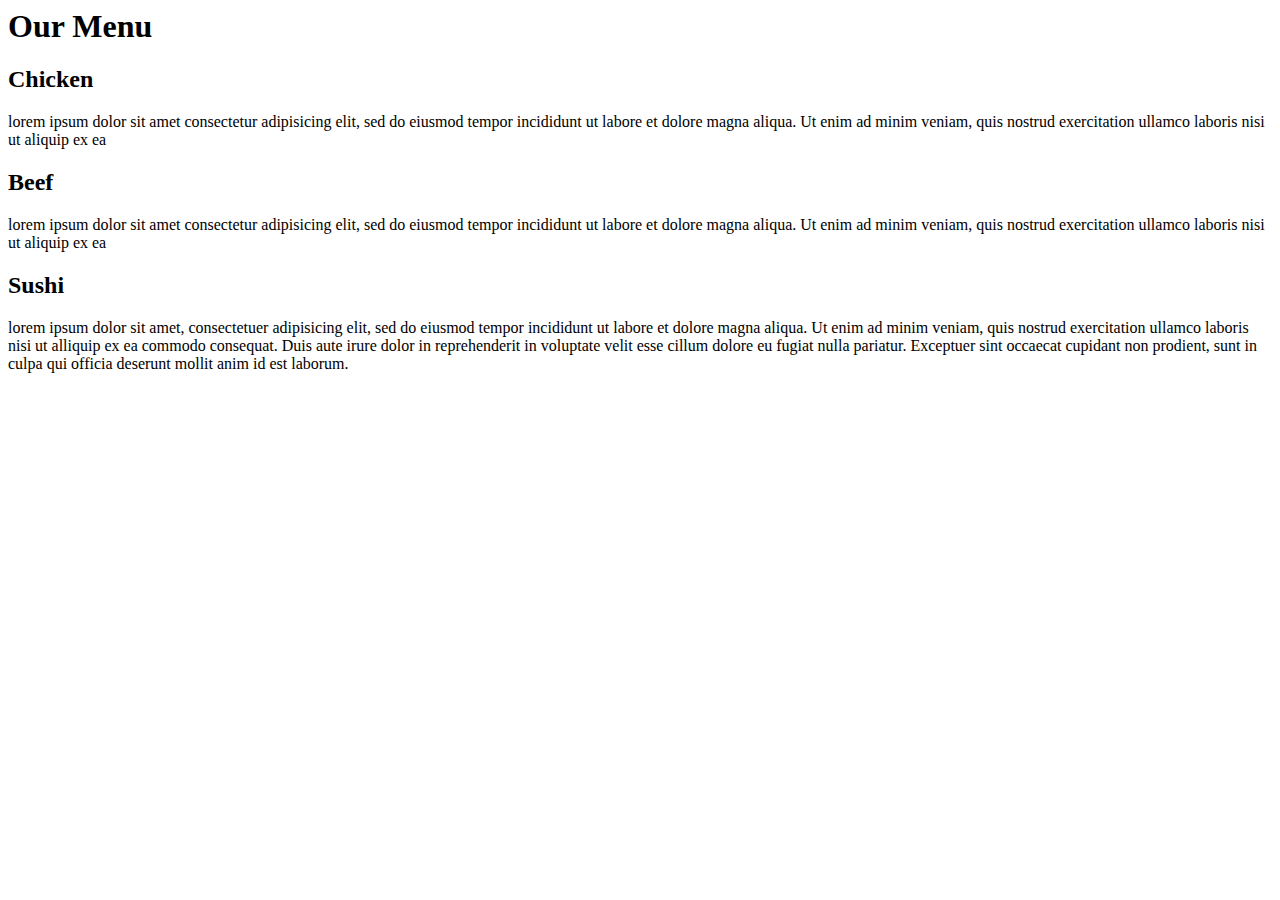
==== module2-solution/index.html @ 164b1a7b "Create index.html" ====
<html>
<head>
    <link rel="stylesheet" href="css/styles.css"/>
    <meta charset="utf-8">
    <meta name="viewport" content="width=device-width, initial-scale=1">

</head>

<body>
    <h1>Our Menu</h1>

    <div id="container">
        <div class="col-lg-4 col-md-6">
            <div id="heading_1">
                <h2>Chicken</h2>
            </div>
        <p>lorem ipsum dolor sit amet consectetur adipisicing elit, sed do eiusmod tempor incididunt ut labore et dolore magna aliqua. Ut enim ad minim veniam, quis nostrud exercitation ullamco laboris nisi ut aliquip ex ea</p>
        </div>
    </div>

    <div id="container">
        <div class="col-lg-4 col-md-6">
            <div id="heading_2">
                <h2>Beef</h2>
            </div>
        <p>lorem ipsum dolor sit amet consectetur adipisicing elit, sed do eiusmod tempor incididunt ut labore et dolore magna aliqua. Ut enim ad minim veniam, quis nostrud exercitation ullamco laboris nisi ut aliquip ex ea</p>
        </div>
    </div>


    <div id="container">
        <div class="col-lg-4 col-md-12">
            <div id="heading_3">
                 <h2>Sushi</h2>
            </div>
            <p> lorem ipsum dolor sit amet, consectetuer adipisicing elit, sed do eiusmod tempor incididunt ut labore et dolore magna aliqua. Ut enim ad minim veniam, quis nostrud exercitation ullamco laboris nisi ut alliquip ex ea commodo consequat. Duis aute irure dolor in reprehenderit in voluptate velit esse cillum dolore eu fugiat nulla pariatur. Exceptuer sint occaecat cupidant non prodient, sunt in culpa qui officia deserunt mollit anim id est laborum.</p>
        </div>
    </div>

</body>

</html>
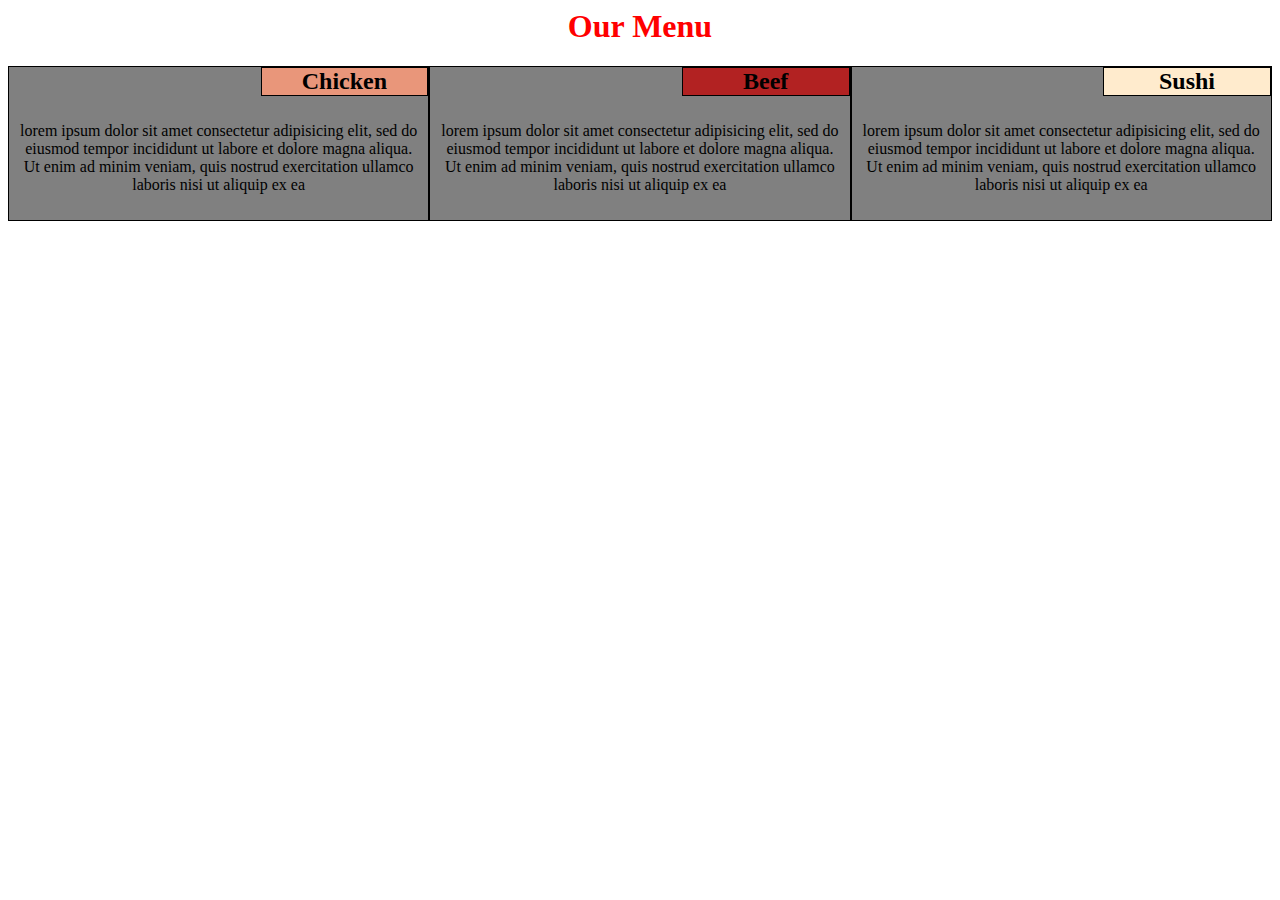
==== commit bef51a86: "Update index.html" ====
--- a/module2-solution/index.html
+++ b/module2-solution/index.html
@@ -33,7 +33,7 @@
             <div id="heading_3">
                  <h2>Sushi</h2>
             </div>
-            <p> lorem ipsum dolor sit amet, consectetuer adipisicing elit, sed do eiusmod tempor incididunt ut labore et dolore magna aliqua. Ut enim ad minim veniam, quis nostrud exercitation ullamco laboris nisi ut alliquip ex ea commodo consequat. Duis aute irure dolor in reprehenderit in voluptate velit esse cillum dolore eu fugiat nulla pariatur. Exceptuer sint occaecat cupidant non prodient, sunt in culpa qui officia deserunt mollit anim id est laborum.</p>
+            <p>lorem ipsum dolor sit amet consectetur adipisicing elit, sed do eiusmod tempor incididunt ut labore et dolore magna aliqua. Ut enim ad minim veniam, quis nostrud exercitation ullamco laboris nisi ut aliquip ex ea</p>
         </div>
     </div>
 
--- a/module2-solution/css/styles.css
+++ b/module2-solution/css/styles.css
@@ -0,0 +1,140 @@
+h1 {
+    font-family:Cambria, Cochin, Georgia, Times, 'Times New Roman', serif;
+    color: red;
+    text-align: center;
+
+}
+
+p{
+    font-family: Cambria, Cochin, Georgia, Times, 'Times New Roman', serif;
+    text-align: center;
+    padding:10px;
+
+}
+
+*{
+    box-sizing: border-box;
+}
+
+h2{
+    margin:0px;
+    padding: 0px;
+    text-align: center;
+
+}
+
+#container{
+    background-color: gray;
+    font-family: Cambria, Cochin, Georgia, Times, 'Times New Roman', serif;
+}
+
+#heading_1{
+    border: 1px solid black;
+    margin-left:60%;
+    background-color:darksalmon;
+
+}
+
+#heading_2{
+    border: 1px solid black;
+    margin-left:60%;
+    background-color:firebrick;
+}
+
+#heading_3{
+    border: 1px solid black;
+    margin-left:60%;
+    background-color:blanchedalmond;
+
+}
+
+
+/* Large Devices only */
+@media (min-width:992px) {
+    .col-lg-1, .col-lg-2,  .col-lg-3, .col-lg-4, .col-lg-5, .col-lg-6, .col-lg-7, .col-lg-8, .col-lg-9, .col-lg-10, .col-lg-11, .col-lg-12{
+        float: left;
+        border: 1px solid black;
+        background-color: gray;
+    }
+    .col-lg-1{
+        width:8.33%;
+    }
+    .col-lg-2{
+        width:16.66%;
+    }
+    .col-lg-3 {
+        width: 25%;
+    }
+    .col-lg-4 {
+        width: 33.33%;
+     }
+     .col-lg-5 {
+        width: 41.66%;
+    }
+    .col-lg-6 {
+        width: 50%;
+    }
+    .col-lg-7 {
+        width: 58.33%;
+    }
+    .col-lg-8 {
+         width: 66.66%;
+    }
+     .col-lg-9 {
+        width: 74.99%;
+    }
+    .col-lg-10 {
+         width: 83.33%;
+    }
+    .col-lg-11 {
+        width: 91.66%;
+    }
+    .col-lg-12 {
+        width: 100%;
+    }
+}
+
+/*  Medium devices only */
+ @media (min-width: 768px) and (max-width: 991px){
+      .col-md-1, .col-md-2, .col-md-3, .col-md-4, .col-md-5, .col-md-6, .col-md-7, .col-md-8, .col-md-9, .col-md-10, .col-md-11, .col-md-12{
+        float: left;
+        border: 1px solid black;
+        background-color: gray;        
+    }
+    .col-md-1 {
+        width: 8.33%;
+    }
+    .col-md-2 {
+        width: 16.66%;
+    }
+    .col-md-3 {
+        width: 25%;
+    }
+    .col-md-4 {
+        width: 33.33%;
+    }
+    .col-md-5 {
+        width: 41.66%;
+    }
+    .col-md-6 {
+        width: 50%;
+    }
+    .col-md-7 {
+        width: 58.33%;
+    }
+    .col-md-8 {
+        width: 66.66%;
+    }
+    .col-md-9 {
+        width: 74.99%;
+    }
+    .col-md-10 {
+        width: 83.33%;
+    }
+    .col-md-11 {
+        width: 91.66%;
+    }
+    .col-md-12 {
+        width: 100%;
+    }
+}
